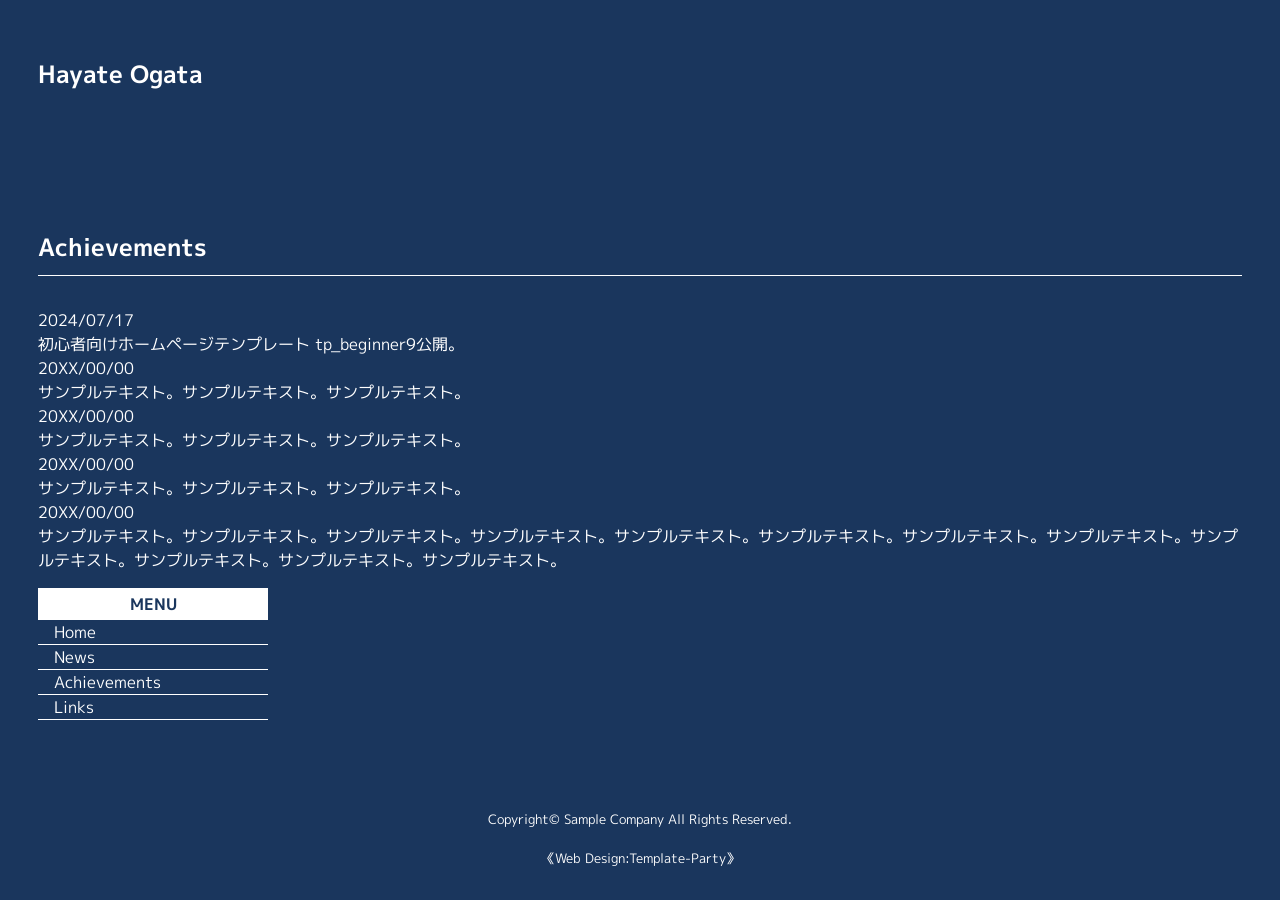
==== achievements.html @ dc2c15bc "Create achievements.html" ====
<!DOCTYPE html>
<html lang="ja">
<head>
<meta charset="UTF-8">
<title>緒方颯ホームページ</title>
<meta name="viewport" content="width=device-width, initial-scale=1">
<meta name="description" content="ここにサイト説明を入れます">
<link rel="stylesheet" href="css/style.css">
</head>

<body>


<div id="container">


<header>

<h1 id="logo"><a href="index.html">Hayate Ogata</a></h1>


</header>


<aside id="mainimg">
<img src="images/1.jpg" alt="">
</aside>


<div id="contents">


<main>

<section>

<h2>Achievements</h2>

<dl class="new">
<dt>2024/07/17</dt>
<dd>初心者向けホームページテンプレート tp_beginner9公開。</dd>
<dt>20XX/00/00</dt>
<dd>サンプルテキスト。サンプルテキスト。サンプルテキスト。</dd>
<dt>20XX/00/00</dt>
<dd>サンプルテキスト。サンプルテキスト。サンプルテキスト。</dd>
<dt>20XX/00/00</dt>
<dd>サンプルテキスト。サンプルテキスト。サンプルテキスト。</dd>
<dt>20XX/00/00</dt>
<dd>サンプルテキスト。サンプルテキスト。サンプルテキスト。サンプルテキスト。サンプルテキスト。サンプルテキスト。サンプルテキスト。サンプルテキスト。サンプルテキスト。サンプルテキスト。サンプルテキスト。サンプルテキスト。</dd>
</dl>

</section>


<!--開閉ブロック-->
<div id="menubar">

<h3>MENU</h3>

<nav>
<ul>
<li><a href="index.html">Home</a></li>
<li><a href="news.html">News</a></li>
<li><a href="achievements.html">Achievements</a></li>
<li><a href="links.html">Links</a></li>
</ul>
</nav>

</div>
<!--/#menubar-->


</div>
<!--/#contents-->


<footer>
<small>Copyright&copy; <a href="index.html">Sample Company</a> All Rights Reserved.</small>
<span class="pr"><a href="https://template-party.com/" target="_blank">《Web Design:Template-Party》</a></span>
</footer>


</div>
<!--/#container-->


<!--ページの上部へ戻るボタン-->
<div class="pagetop"><a href="#">▲</a></div>


<!--開閉ボタン（ハンバーガーアイコン）-->
<div id="menubar_hdr">
<div class="menu-icon">
<span></span><span></span><span></span>
</div>
</div>


<!--jQueryの読み込み-->
<script src="https://ajax.googleapis.com/ajax/libs/jquery/3.6.0/jquery.min.js"></script>


<!--このテンプレート専用のスクリプト-->
<script src="js/main.js"></script>


</body>
</html>
---- css/style.css ----
@charset "utf-8";



/*Google Fontsの読み込み
---------------------------------------------------------------------------*/
@import url('https://fonts.googleapis.com/css2?family=M+PLUS+1p:wght@400;700&display=swap');


/*animation1のキーフレーム設定（開閉ブロックのアニメーションに使用）
---------------------------------------------------------------------------*/
@keyframes animation1 {
	0% {left: -200px;}
	100% {left: 0px;}
}


/*opa1のキーフレーム設定（汎用的）
---------------------------------------------------------------------------*/
@keyframes opa1 {
	0% {opacity: 0;}
	100% {opacity: 1;}
}


/*CSSカスタムプロパティ（サイト全体を一括管理する為の設定）
---------------------------------------------------------------------------*/
:root {

	--primary-color: #1A365D;			/*テンプレートのメインまたはアクセントカラー*/
	--primary-inverse-color: #fff;		/*上のprimary-colorの対として使う色*/

	--global-space: 3vw;				/*サイト内の余白の一括管理用。画面幅100%＝100vwです。*/

	--border-color1: rgba(255,255,255,0.3) !important;	/*Q19用*/
}


/*Q19用
---------------------------------------------------------------------------*/
.step-maru.arrow-maru .list-maru::before,
.step-float-maru.arrow-maru .list-maru::before {
	color: var(--primary-inverse-color) !important;
}


/*全体の設定
---------------------------------------------------------------------------*/
body * {box-sizing: border-box;}

html,body {
	font-size: 13px;	/*基準となるフォントサイズ。*/
}

	/*画面幅900px以上の追加指定*/
	@media screen and (min-width:900px) {

		html, body {
			font-size: 16px;	/*基準となるフォントサイズ。*/
		}

	}/*追加指定ここまで*/


body {
	margin: 0;padding:0;
	font-family: "M PLUS 1p", "ヒラギノ丸ゴ Pro", "Hiragino Maru Gothic Pro", "メイリオ", Meiryo, Osaka, "ＭＳ Ｐゴシック", "MS PGothic", sans-serif;	/*フォント種類*/
	font-optical-sizing: auto;
	font-weight: 400;
	font-style: normal;
	-webkit-text-size-adjust: none;
	background: var(--primary-color);		/*背景色。css冒頭で指定しているprimary-colorを読み込みます*/
	color: var(--primary-inverse-color);	/*文字色。css冒頭で指定しているprimary-inverse-colorを読み込みます*/
	line-height: 3;		/*行間*/
	animation: opa1 0.2s 0.5s both;
}

/*リセット*/
figure {margin: 0;}
dd {margin: 0;}
nav,ul,li,ol {margin: 0;padding: 0;}
nav ul {list-style: none;}
input {font-size: 1rem;}

/*ul,ol*/
ul,ol {margin-left: 1.5rem;margin-bottom: 1rem;}

/*table全般の設定*/
table {border-collapse:collapse;}

/*画像全般の設定*/
img {border: none;max-width: 100%;height: auto;vertical-align: middle;}

/*videoタグ*/
video {max-width: 100%;}

/*iframeタグ*/
iframe {width: 100%;}

/*sectionが続く場合*/
section + section {
	margin-top: 8vw;	/*sectionの上に空けるスペース*/
}


/*リンク（全般）設定
---------------------------------------------------------------------------*/
a {color: inherit;transition: 0.3s;}

a:hover {
	opacity: 0.7;	/*マウスオン時に色を80%に薄くする*/
}


/*container（サイト全体を囲むボックス）
---------------------------------------------------------------------------*/
#container {
	padding-left: var(--global-space);		/*左側の余白。css冒頭で指定しているglobal-spaceを読み込みます。*/
	padding-right: var(--global-space);		/*右側の余白。css冒頭で指定しているglobal-spaceを読み込みます。*/
}


/*header（サイトロゴが入った最上部のボックス）
---------------------------------------------------------------------------*/
/*headerブロック*/
header {
	padding-top: var(--global-space);		/*上側の余白。css冒頭で指定しているglobal-spaceを読み込みます。*/
	padding-bottom: var(--global-space);	/*下側の余白。css冒頭で指定しているglobal-spaceを読み込みます。*/
	text-align: center;		/*中のテキストをセンタリング*/
}

/*TELブロック（header内のaddress）*/
header address {
	font-style: normal;
}

	/*画面幅901px以上の追加指定*/
	@media screen and (min-width:901px) {
	
	/*headerブロック*/
	header {
		display: flex;	/*直接の子要素を横並びにする*/
		justify-content: space-between;
		align-items: center;
	}
	
	}/*追加指定ここまで*/


/*ヘッダー内のロゴ
---------------------------------------------------------------------------*/
#logo a {text-decoration: none;display: block;}

/*ロゴ*/
#logo {
	margin: 0;padding: 0;
	font-size: 1.5rem;	/*文字サイズを150%に*/
}

/*ロゴを画像にする場合*/
#logo img {
	display: block;
	width: 200px;	/*ロゴ画像の幅*/
}


/*トップページのメイン画像
---------------------------------------------------------------------------*/
#mainimg {
	margin-bottom: var(--global-space);	/*下に空けるスペース。css冒頭で指定しているglobal-spaceを読み込みます。*/
}


/*contents（左右のブロックを囲むボックス）
---------------------------------------------------------------------------*/
#contents {
	display: flex;	/*直接の子要素を横並びにする*/
	gap: var(--global-space);		/*左右のボックスの間に空けるスペース。css冒頭で指定しているglobal-spaceを読み込みます。*/
}


/*メインコンテンツ
---------------------------------------------------------------------------*/
main {
	flex: 1;
	line-height: 1.5;
}

/*h2見出し*/
main h2 {
	margin-top: 0;line-height: 1;
	padding-bottom: 1rem;
	margin-bottom: 2rem;
	border-bottom: 1px solid var(--primary-inverse-color);	/*下線の幅、線種、varは色の事でcss冒頭で指定しているprimary-inverse-colorを読み込みます*/
}


/*サブコンテンツ
---------------------------------------------------------------------------*/
/*メニューを囲むブロック*/
#menubar {
	order: -1;		/*左側に表示させる。右側がいいならこの１行を削除。*/
	width: 230px;	/*幅。お好みで変更して下さい。*/
}

/*メニュー１個あたりの設定*/
#menubar li {
	border-bottom: 1px solid var(--primary-inverse-color);	/*下線の幅、線種、varは色の事でcss冒頭で指定しているprimary-inverse-colorを読み込みます*/
}
#menubar li a {
	padding-left: 1rem;	/*左側の余白*/
}

/*h3見出し*/
#menubar h3 {
	margin: 0;
	line-height:2;
	font-size: 1rem;
	background: var(--primary-inverse-color);	/*背景色。css冒頭で指定しているprimary-inverse-colorを読み込みます*/
	color: var(--primary-color);	/*文字色。css冒頭で指定しているprimary-colorを読み込みます*/
	text-align: center;	/*テキストをセンタリング*/
}


/*メニューブロック初期設定（※変更不要）
---------------------------------------------------------------------------*/
#menubar {opacity: 0;}
#menubar ul {list-style: none;margin: 0;padding: 0;}
#menubar a {display: block;text-decoration: none;}
.large-screen #menubar {opacity: 1;}
.small-screen #menubar.display-none {display: none;}
.small-screen #menubar.display-block {display: block;opacity: 1;}
#menubar_hdr.display-none {display: none;}


/*小さな端末用の開閉ブロック
---------------------------------------------------------------------------
/*メニューブロック設定*/
.small-screen #menubar.display-block {
	position: fixed;overflow: auto;z-index: 100;
	left: 0px;top: 0px;
	width: 100%;
	height: 100%;
	padding-top: 100px;	/*上に空ける余白。ハンバーガーアイコンと重ならない為の指定ですのでお好みで変更OK。*/
	color: var(--primary-inverse-color);	/*文字色。css冒頭で指定しているprimary-inverse-colorを読み込みます*/
	background: var(--primary-color);		/*背景色。css冒頭で指定しているprimary-colorを読み込みます*/
	animation: animation1 0.2s both;
}

/*メニュー１個あたりの設定*/
.small-screen #menubar li {
	border: 1px solid var(--primary-inverse-color);	/*枠線の幅、線種、varは色の事でcss冒頭で指定しているprimary-inverse-colorを読み込みます*/
	margin: 1rem;			/*メニューの外側に空けるスペース*/
	border-radius: 5px;		/*角を丸くする指定*/
}
.small-screen #menubar a {
	padding: 1rem 3rem;		/*メニュー内の余白。上下、左右へ。*/
}


/*３本バー（ハンバーガー）アイコン設定
---------------------------------------------------------------------------*/
/*３本バーを囲むブロック*/
#menubar_hdr {
	animation: opa1 0.3s 0.5s both;
	position: fixed;z-index: 101;
	cursor: pointer;
	top: 20px;		/*上からの配置場所*/
	right: 20px;	/*右からの配置場所*/
	width: 50px;	/*幅*/
	height: 50px;	/*高さ*/
	padding: 15px;	/*ブロック内の余白*/
	display: flex;
	justify-content: center;
	align-items: center;
	transition: transform 0.5s;
	background: rgba(0,0,0,0.6);	/*背景色*/
}

/*ここは変更不要*/
#menubar_hdr div {
	position: relative;
	width: 100%;
	height: 100%;
	display: flex;
	flex-direction: column;
	justify-content: space-between;
}

/*バーの設定*/
#menubar_hdr div span {
	display: block;
	width: 100%;
	height: 2px;			/*線の太さ*/
	background-color: #fff;	/*線の色*/
	border-radius: 2px;		/*コーナーを少しだけ丸く*/
	transition: all 0.5s ease-in-out;
	position: absolute;
}

/*以下変更不要*/
#menubar_hdr div span:nth-child(1) {top: 0;}
#menubar_hdr div span:nth-child(2) {top: 50%;transform: translateY(-50%);}
#menubar_hdr div span:nth-child(3) {bottom: 0;}
#menubar_hdr.ham div span:nth-child(1) {top: 50%;transform: translateY(-50%) rotate(45deg);}
#menubar_hdr.ham div span:nth-child(2) {opacity: 0;}
#menubar_hdr.ham div span:nth-child(3) {top: 50%;transform: translateY(-50%) rotate(-45deg);}


/*フッター設定
---------------------------------------------------------------------------*/
footer small {font-size: 100%;}
footer a {color: inherit;text-decoration: none;}
footer .pr {display: block;}

footer {
	font-size: 0.8rem;		/*文字サイズ。80%です。*/
	text-align: center;		/*内容をセンタリング*/
	padding-top: 5rem;
}


/*list-normal（service.htmlで使っている２カラムボックス）
---------------------------------------------------------------------------*/
/*ボックス１個あたり*/
.list-normal .list {
	display: flex;		/*直接の子要素を横並びにする*/
	gap: 2vw;			/*左右の間のマージン的なスペース*/
	margin-bottom: var(--global-space);	/*ボックスの下に空けるスペース。css冒頭で指定しているglobal-spaceを読み込みます。*/
	line-height: 2;		/*行間を少し狭く*/
}

/*テキストブロック*/
.list-normal .text {
	flex: 1;
}

/*画像ブロック*/
.list-normal figure {
	width: 40%;	/*幅。お好みで。*/
}

/*h4見出し*/
.list-normal h4 {
	margin: 0;
	margin-bottom: 0.5rem;	/*下に少しスペースをとる*/
	font-size: 1.2rem;	/*文字サイズを120%に*/
}

/*説明テキスト*/
.list-normal p {
	margin: 0;	
}


/*FAQ
---------------------------------------------------------------------------*/
.openclose {cursor: pointer;}

/*FAQ全体を囲むボックス*/
.faq {
	line-height: 2;	/*行間を少しせまくする*/
}

/*質問*/
.faq dt {
	position: relative;
	padding-left: 3rem; 	/*下の「回答」と数字部分を合わせる*/
	border: 1px solid var(--primary-inverse-color);	/*枠線の幅、線種、varは色の事でcss冒頭で指定しているprimary-inverse-colorを読み込みます*/
	padding-right: 1rem;	/*ボックス内の右側の余白*/
	margin-bottom: 1rem;	/*ボックスの外（下）に空けるスペース*/
	border-radius: 5px;		/*角を少しだけ丸くする*/
}

/*「Q」のテキスト*/
.faq dt::before {
	content: "Q.";			/*このテキストを表示させます*/
	position: absolute;
	left: 0;
	top: 0;
	padding-left: 1rem;		/*テキストの左側に空ける余白*/
}

/*回答*/
.faq dd {
	margin-left: 3rem;		/*上の「質問」と数字部分を合わせる*/
	margin-bottom: 1rem;	/*下に空けるスペース*/
}


/*テーブル（ta1）
---------------------------------------------------------------------------*/
/*ta1テーブルブロック設定*/
.ta1 {
	table-layout: fixed;
	width: 100%;				/*幅*/
	margin-bottom: 2rem;
}

.ta1, .ta1 td, .ta1 th {
	border: 1px solid var(--primary-inverse-color);	/*テーブルの枠線の幅、線種、varは色のことでcss冒頭で指定しているprimary-inverse-colorを読み込みます。*/
	padding: 1rem;			/*ボックス内の余白*/
	word-break: break-all;	/*英語などのテキストを改行で自動的に折り返す設定。これがないと、テーブルを突き抜けて表示される場合があります。*/
}

/*th（左側）のみの設定*/
.ta1 th {
	width: 25%;			/*幅*/
	text-align: left;	/*左よせにする*/
}


/*PAGE TOP（↑）設定
---------------------------------------------------------------------------*/
.pagetop-show {display: block;}

/*ボタンの設定*/
.pagetop a {
	display: block;text-decoration: none;text-align: center;z-index: 99;
	position: fixed;	/*スクロールに追従しない(固定で表示)為の設定*/
	right: 20px;		/*右からの配置場所指定*/
	bottom: 20px;		/*下からの配置場所指定*/
	color: #fff;		/*文字色*/
	background: rgba(255,255,255,0.2);	/*背景色。255,255,255は白の事で0.2は色が20%出た状態。*/
	width: 60px;		/*幅*/
	line-height: 60px;	/*高さ*/
}


/*その他
---------------------------------------------------------------------------*/
.clearfix::after {content: "";display: block;clear: both;}
.color-check, .color-check a {color: yellow !important;}
.l {text-align: left !important;}
.c {text-align: center !important;}
.r {text-align: right !important;}
.ws {width: 95%;display: block;}
.wl {width: 95%;display: block;}
.mb0 {margin-bottom: 0px !important;}
.mb30 {margin-bottom: 30px !important;}
.mb5vw {margin-bottom: 5vw !important;}
.look {display: inline-block;padding: 0px 10px;background: #fff;color: #333;border: 1px solid #ccc; border-radius: 3px;margin: 5px 0; word-break: break-all;}
.small {font-size: 0.75em;}
.large {font-size: 2em; letter-spacing: 0.1em;}
.pc {display: none;}
.dn {display: none !important;}
.block {display: block !important;}

	/*画面幅900px以上の追加指定*/
	@media screen and (min-width:900px) {

	.ws {width: 48%;display: inline;}
	.sh {display: none;}
	.pc {display: block;}

	}/*追加指定ここまで*/
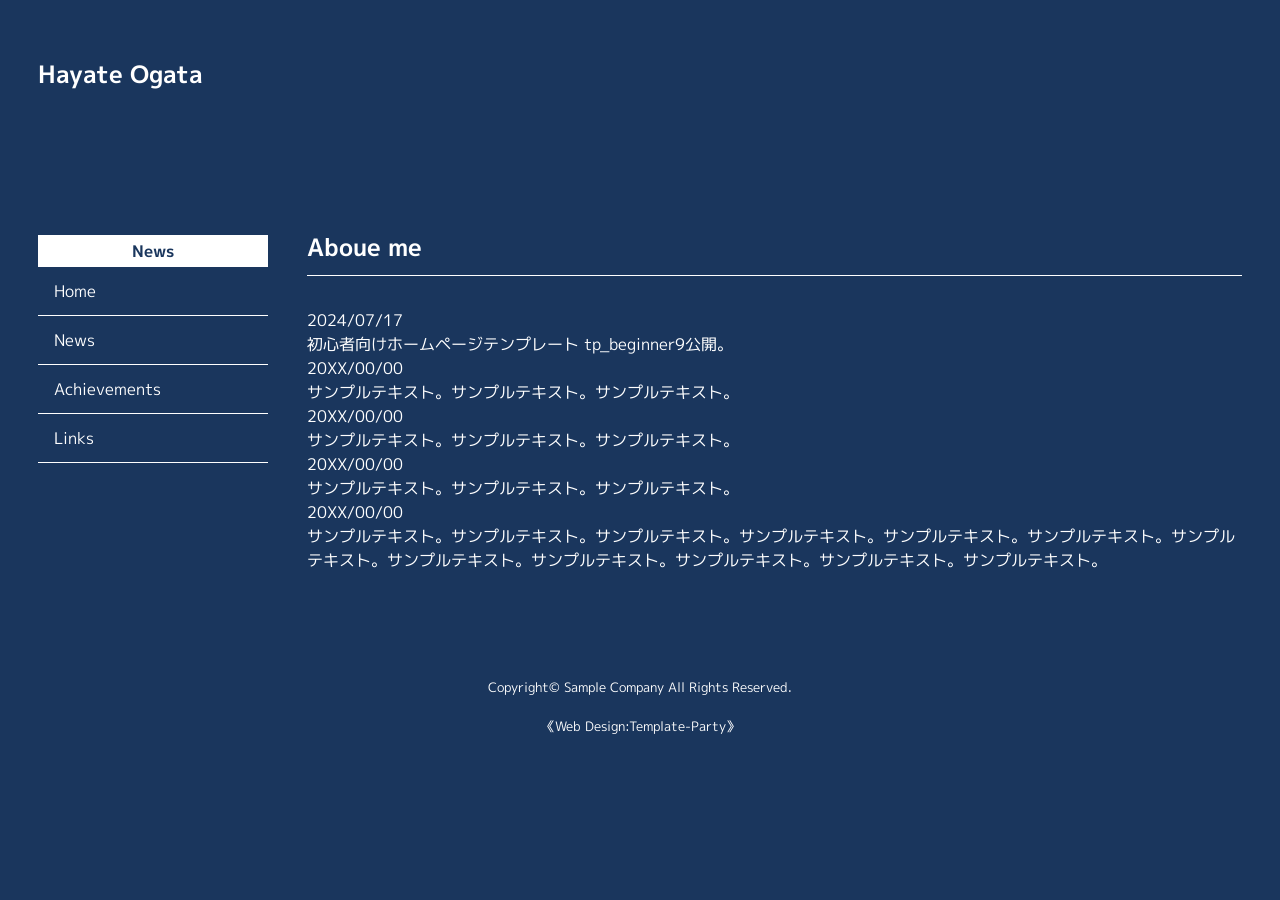
==== commit fc0109ba: "Update meta description and headings in achievements.html" ====
--- a/achievements.html
+++ b/achievements.html
@@ -4,7 +4,7 @@
 <meta charset="UTF-8">
 <title>緒方颯ホームページ</title>
 <meta name="viewport" content="width=device-width, initial-scale=1">
-<meta name="description" content="ここにサイト説明を入れます">
+<meta name="description" content="個人HP">
 <link rel="stylesheet" href="css/style.css">
 </head>
 
@@ -18,7 +18,7 @@
 
 <h1 id="logo"><a href="index.html">Hayate Ogata</a></h1>
 
-
+  
 </header>
 
 
@@ -34,7 +34,7 @@
 
 <section>
 
-<h2>Achievements</h2>
+<h2>Aboue me</h2>
 
 <dl class="new">
 <dt>2024/07/17</dt>
@@ -51,11 +51,11 @@
 
 </section>
 
-
-<!--開閉ブロック-->
+</main>
+  <!--開閉ブロック-->
 <div id="menubar">
 
-<h3>MENU</h3>
+<h3>News</h3>
 
 <nav>
 <ul>
@@ -68,7 +68,6 @@
 
 </div>
 <!--/#menubar-->
-
 
 </div>
 <!--/#contents-->
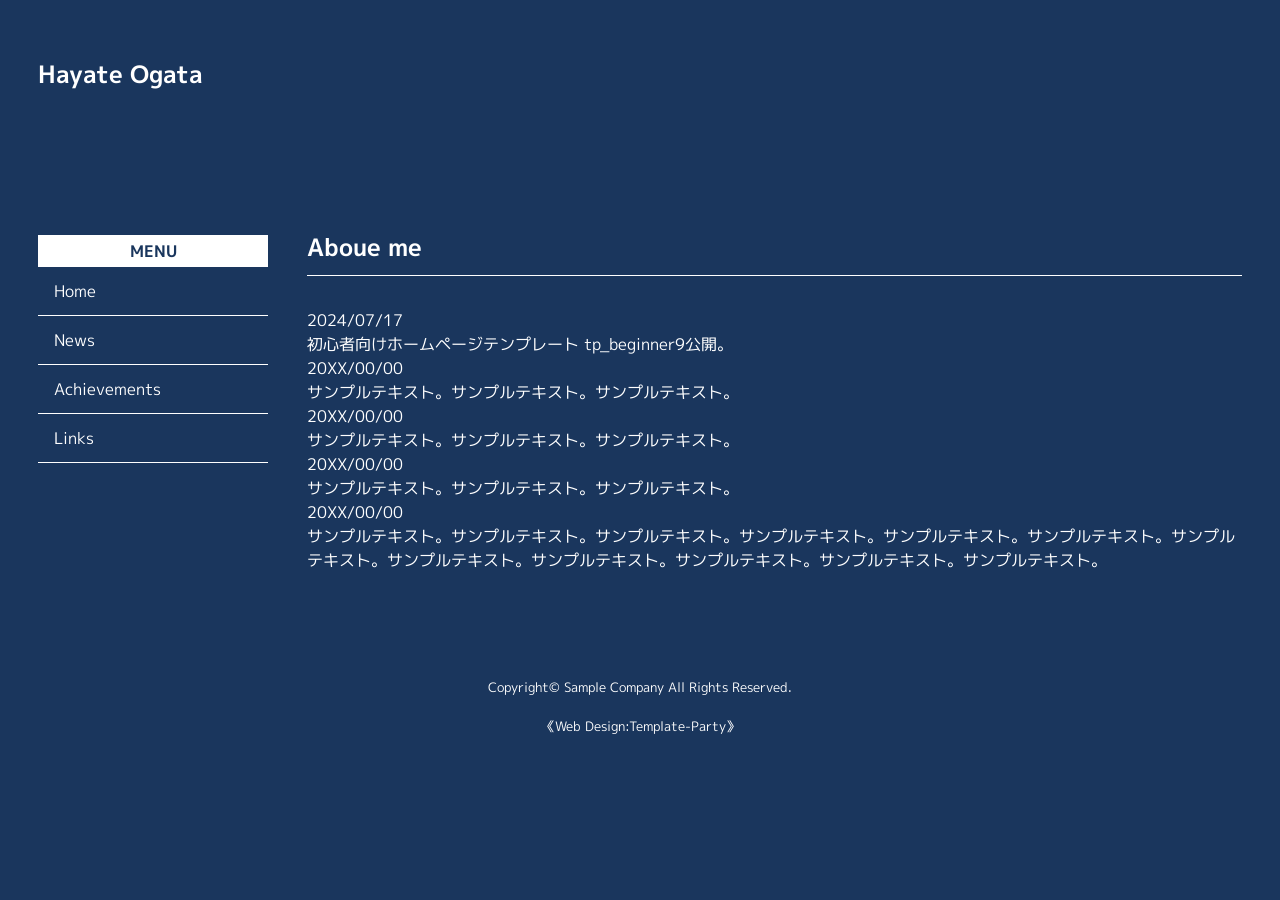
==== commit e03d8b1b: "Change 'News' heading to 'MENU'" ====
--- a/achievements.html
+++ b/achievements.html
@@ -55,7 +55,7 @@
   <!--開閉ブロック-->
 <div id="menubar">
 
-<h3>News</h3>
+<h3>MENU</h3>
 
 <nav>
 <ul>
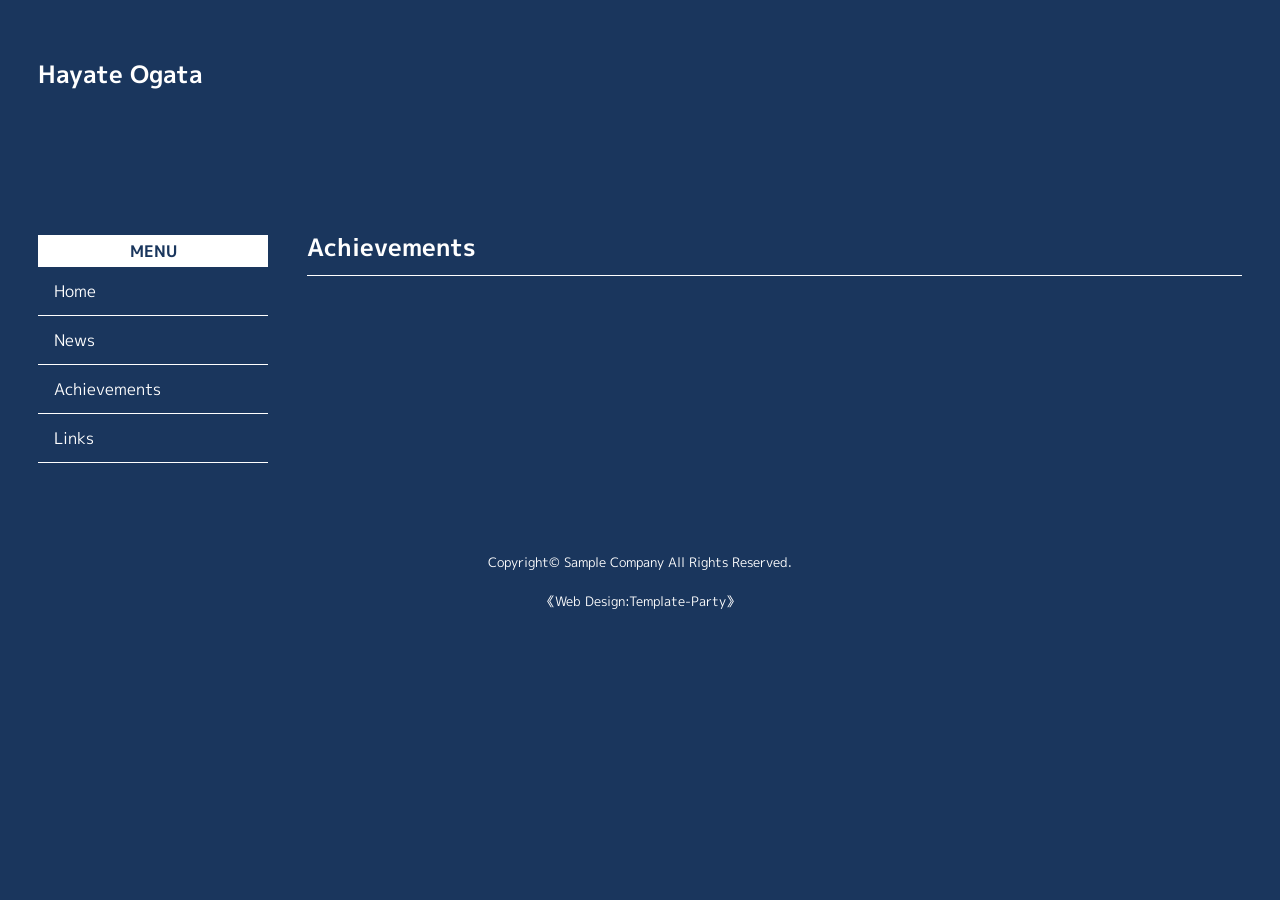
==== commit 6e0f7742: "Update section title from 'About me' to 'Achievements'" ====
--- a/achievements.html
+++ b/achievements.html
@@ -34,19 +34,10 @@
 
 <section>
 
-<h2>Aboue me</h2>
+<h2>Achievements</h2>
 
 <dl class="new">
-<dt>2024/07/17</dt>
-<dd>初心者向けホームページテンプレート tp_beginner9公開。</dd>
-<dt>20XX/00/00</dt>
-<dd>サンプルテキスト。サンプルテキスト。サンプルテキスト。</dd>
-<dt>20XX/00/00</dt>
-<dd>サンプルテキスト。サンプルテキスト。サンプルテキスト。</dd>
-<dt>20XX/00/00</dt>
-<dd>サンプルテキスト。サンプルテキスト。サンプルテキスト。</dd>
-<dt>20XX/00/00</dt>
-<dd>サンプルテキスト。サンプルテキスト。サンプルテキスト。サンプルテキスト。サンプルテキスト。サンプルテキスト。サンプルテキスト。サンプルテキスト。サンプルテキスト。サンプルテキスト。サンプルテキスト。サンプルテキスト。</dd>
+
 </dl>
 
 </section>
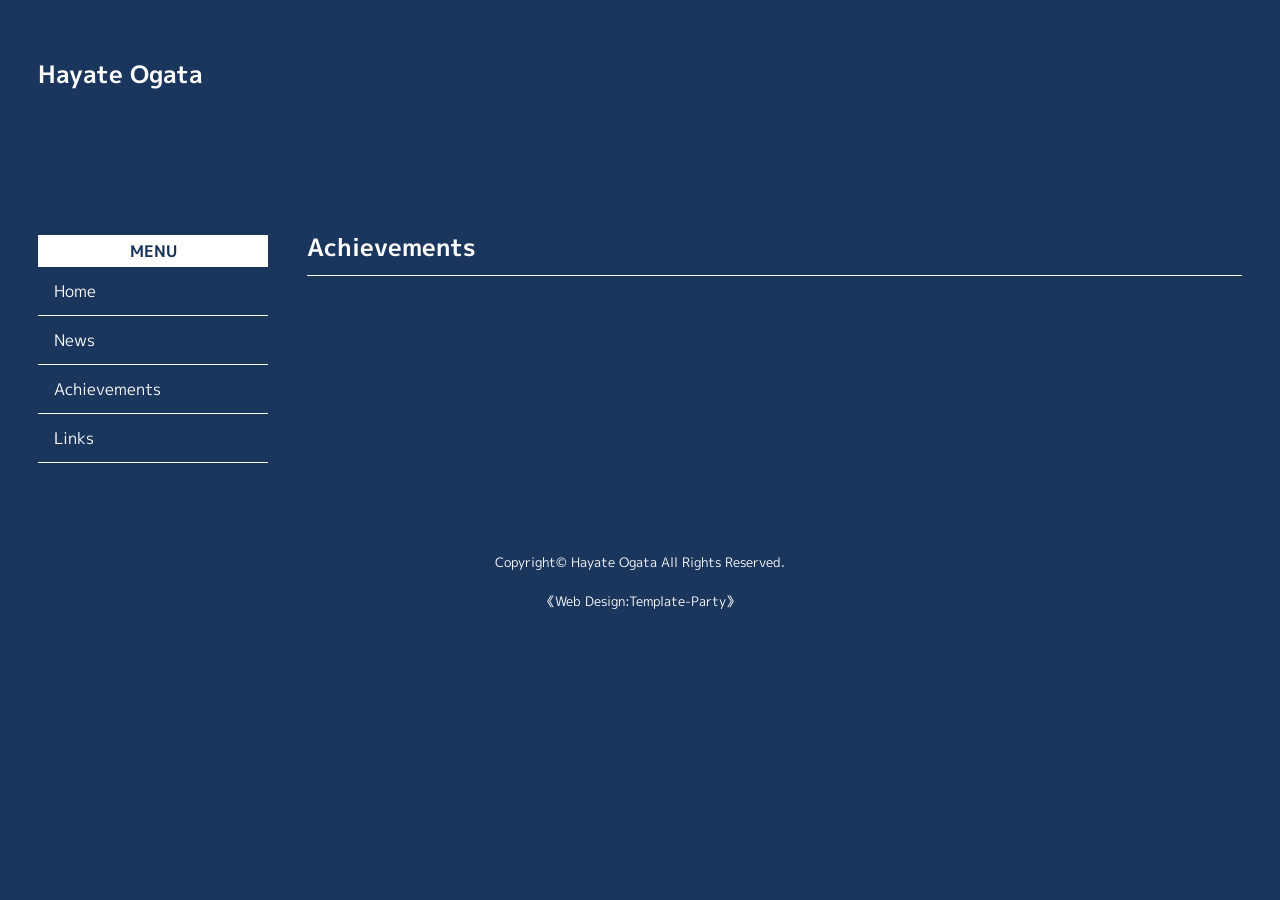
==== commit 12dc3b5e: "Update copyright information in footer" ====
--- a/achievements.html
+++ b/achievements.html
@@ -65,7 +65,7 @@
 
 
 <footer>
-<small>Copyright&copy; <a href="index.html">Sample Company</a> All Rights Reserved.</small>
+<small>Copyright&copy; <a href="index.html">Hayate Ogata</a> All Rights Reserved.</small>
 <span class="pr"><a href="https://template-party.com/" target="_blank">《Web Design:Template-Party》</a></span>
 </footer>
 
--- a/css/style.css
+++ b/css/style.css
@@ -393,13 +393,12 @@
 /*ta1テーブルブロック設定*/
 .ta1 {
 	table-layout: fixed;
-	width: 100%;				/*幅*/
-	margin-bottom: 2rem;
+	border-collapse: collapse;
 }
 
 .ta1, .ta1 td, .ta1 th {
-	border: 1px solid var(--primary-inverse-color);	/*テーブルの枠線の幅、線種、varは色のことでcss冒頭で指定しているprimary-inverse-colorを読み込みます。*/
-	padding: 1rem;			/*ボックス内の余白*/
+	border-bottom: 1px solid var(--primary-inverse-color);	/*テーブルの枠線の幅、線種、varは色のことでcss冒頭で指定しているprimary-inverse-colorを読み込みます。*/
+	padding: 8px 16px;			/*ボックス内の余白*/
 	word-break: break-all;	/*英語などのテキストを改行で自動的に折り返す設定。これがないと、テーブルを突き抜けて表示される場合があります。*/
 }
 
